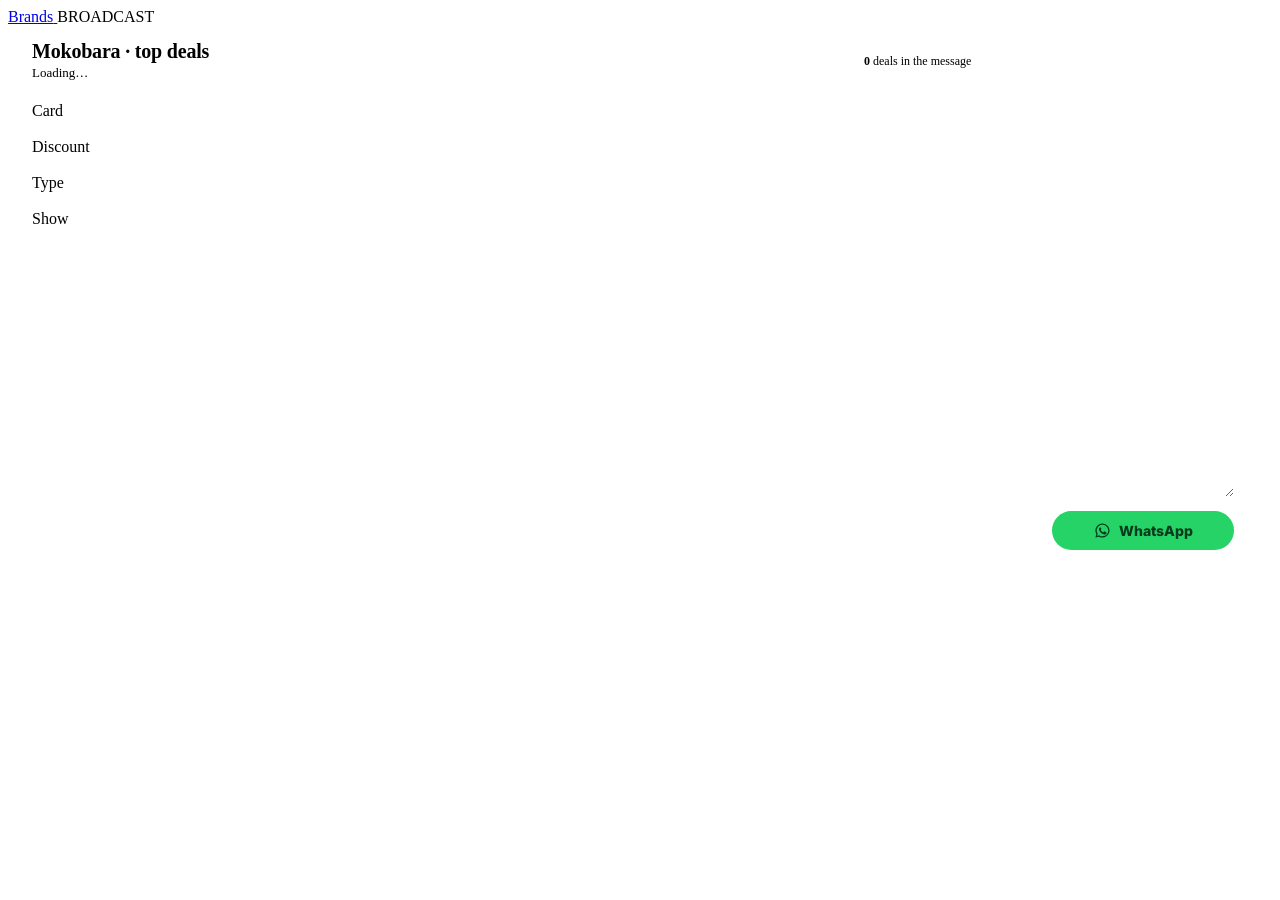
==== site/broadcast/index.html @ 8d0bdc22 "Unlisted /broadcast/ composer: pick top deals, copy a WhatsApp-ready message with affiliate links Co" ====
<!doctype html>
<html lang="en">
<head>
  <meta charset="utf-8" />
  <meta name="viewport" content="width=device-width, initial-scale=1" />
  <title>Broadcast | YourCardJourney Brands</title>
  <meta name="robots" content="noindex, nofollow">
  <meta name="theme-color" content="#c9184a">
  <link rel="icon" href="/favicon.svg" />
  <link rel="preconnect" href="https://fonts.googleapis.com">
  <link rel="preconnect" href="https://fonts.gstatic.com" crossorigin>
  <link href="https://fonts.googleapis.com/css2?family=Inter:wght@400;500;600;700;800&display=swap" rel="stylesheet">
  <link rel="stylesheet" href="/app.css" />
  <style>
    /* Unlisted composer: pick the deals, copy one WhatsApp-ready message.
       Prices use the coupon each product page shows (never an assumed one). */
    .bc { max-width: 1240px; margin: 0 auto; padding: 14px 24px 40px; display: grid; grid-template-columns: minmax(0, 1fr) 400px; gap: 22px; align-items: start; }
    .bc h1 { font-size: 20px; font-weight: 800; letter-spacing: -.01em; margin: 0 0 2px; }
    .bc .sub { color: var(--ink-2); font-size: 13px; margin: 0 0 12px; }
    .ctl { display: grid; grid-template-columns: 76px minmax(0, 1fr); align-items: center; column-gap: 14px; padding: 9px 0; border-top: 1px solid var(--line); }
    .ctl .rowbody { display: flex; flex-wrap: wrap; gap: 8px; align-items: center; }
    .pick { list-style: none; margin: 10px 0 0; padding: 0; display: grid; gap: 8px; }
    .pick li { display: grid; grid-template-columns: 22px 52px minmax(0, 1fr) auto; gap: 12px; align-items: center; padding: 8px 12px 8px 10px; border: 1px solid var(--line); border-radius: 16px; background: var(--s1); cursor: pointer; transition: border-color .15s, background .15s, opacity .15s; }
    .pick li.off { opacity: .45; }
    .pick li:not(.off) { border-color: color-mix(in srgb, var(--pri) 28%, var(--line)); }
    .pick input { width: 18px; height: 18px; accent-color: var(--pri); margin: 0; }
    .pick img { width: 52px; height: 52px; border-radius: 12px; object-fit: cover; background: var(--s2); }
    .pick .t { font-weight: 700; font-size: 13.5px; white-space: nowrap; overflow: hidden; text-overflow: ellipsis; }
    .pick .m { color: var(--ink-2); font-size: 12px; margin-top: 2px; font-variant-numeric: tabular-nums; }
    .pick .p { text-align: right; font-variant-numeric: tabular-nums; }
    .pick .p b { display: block; font-size: 16px; font-weight: 800; }
    .pick .p span { font-size: 11.5px; font-weight: 800; color: var(--pri); }
    .side { position: sticky; top: 76px; border: 1px solid var(--line); border-radius: 22px; background: var(--s1); padding: 14px; box-shadow: var(--shadow-1); }
    .side textarea { width: 100%; box-sizing: border-box; min-height: 420px; resize: vertical; border: 1px solid var(--line); border-radius: 14px; padding: 12px; background: var(--s2); color: var(--ink); font: 500 12.5px/1.5 ui-monospace, SFMono-Regular, Consolas, monospace; }
    .side .row { display: flex; gap: 8px; margin-top: 10px; }
    .act { flex: 1; display: inline-flex; justify-content: center; align-items: center; gap: 8px; border: 0; border-radius: 999px; padding: 11px 14px; font: 800 14px var(--font, Inter, sans-serif); cursor: pointer; text-decoration: none; transition: transform .12s, background .2s; }
    .act:active { transform: scale(.97); }
    .act.copy { background: var(--pri); color: #fff; }
    .act.copy.done { background: #16a34a; }
    .act.wa { background: #25d366; color: #073b1d; }
    .act svg { width: 17px; height: 17px; }
    .act .ok { display: none; } .act.done .ok { display: block; } .act.done .ic { display: none; }
    .side .meta { display: flex; justify-content: space-between; color: var(--ink-2); font-size: 12px; margin: 0 2px 8px; }
    .side .meta b { color: var(--ink); }
    @media (max-width: 900px) { .bc { grid-template-columns: 1fr; } .side { position: static; } .side textarea { min-height: 300px; } }
    @media (max-width: 600px) { .bc { padding: 10px 16px 32px; } .ctl { grid-template-columns: 64px minmax(0, 1fr); } .pick li { grid-template-columns: 20px 44px minmax(0, 1fr) auto; gap: 10px; } .pick img { width: 44px; height: 44px; } }
  </style>
</head>
<body>
<header class="topbar">
  <div class="topbar-inner">
    <a class="brand" href="/">
      <span class="brand-mark" id="mark"></span>
      <span class="brand-name">Brands</span>
    </a>
    <span class="crumb"><span>BROADCAST</span></span>
  </div>
</header>

<div class="bc">
  <section>
    <h1>Mokobara · top deals</h1>
    <p class="sub" id="fresh">Loading…</p>

    <div class="ctl"><span class="rowlabel">Card</span><div class="rowbody seg" id="card"></div></div>
    <div class="ctl"><span class="rowlabel">Discount</span><div class="rowbody" id="min"></div></div>
    <div class="ctl"><span class="rowlabel">Type</span><div class="rowbody" id="type"></div></div>
    <div class="ctl"><span class="rowlabel">Show</span><div class="rowbody" id="top"></div></div>

    <ul class="pick" id="list"></ul>
  </section>

  <aside class="side">
    <div class="meta"><span><b id="nSel">0</b> deals in the message</span><span id="nChars"></span></div>
    <textarea id="msg" spellcheck="false" aria-label="WhatsApp message"></textarea>
    <div class="row">
      <button class="act copy" id="copy" type="button">
        <svg class="ic" viewBox="0 0 24 24" fill="none" stroke="currentColor" stroke-width="2.2" stroke-linecap="round" stroke-linejoin="round"><rect x="8" y="8" width="12" height="12" rx="2.5"/><path d="M16 8V6a2 2 0 0 0-2-2H6a2 2 0 0 0-2 2v8a2 2 0 0 0 2 2h2"/></svg>
        <svg class="ok" viewBox="0 0 24 24" fill="none" stroke="currentColor" stroke-width="2.8" stroke-linecap="round" stroke-linejoin="round"><path d="M5 12.5l4.5 4.5L19 7.5"/></svg>
        Copy
      </button>
      <a class="act wa" id="wa" href="#" target="_blank" rel="noopener">
        <svg viewBox="0 0 24 24" fill="currentColor"><path d="M12 2a10 10 0 0 0-8.6 15.1L2 22l5-1.3A10 10 0 1 0 12 2zm0 18.2a8.2 8.2 0 0 1-4.2-1.2l-.3-.2-3 .8.8-2.9-.2-.3A8.2 8.2 0 1 1 12 20.2zm4.5-6.1c-.2-.1-1.5-.7-1.7-.8s-.4-.1-.6.1-.7.8-.8 1-.3.2-.5.1a6.7 6.7 0 0 1-3.3-2.9c-.2-.4.3-.4.8-1.3.1-.2 0-.3 0-.4l-.8-1.8c-.2-.5-.4-.4-.6-.4h-.5a1 1 0 0 0-.7.3 3 3 0 0 0-.9 2.2 5.2 5.2 0 0 0 1.1 2.8 11.9 11.9 0 0 0 4.6 4c1.7.7 2.4.8 3.2.7a2.8 2.8 0 0 0 1.8-1.3 2.3 2.3 0 0 0 .2-1.3c-.1-.1-.3-.2-.5-.3z"/></svg>
        WhatsApp
      </a>
    </div>
  </aside>
</div>

<script src="/common.js"></script>
<script>
(function () {
  "use strict";
  var $ = function (id) { return document.getElementById(id); };
  var inr = BR.inr, esc = BR.esc;
  var state = { card: "HDFC", min: 50, type: "", top: 10, one: true, off: {} };
  var items = [], updated = "";

  function pay(p) { return p.listed - (p.coupon || 0) - (state.card ? (p.banks[state.card] || 0) : 0); }
  function pct(p) { return p.mrp > 0 ? Math.round((p.mrp - pay(p)) / p.mrp * 100) : 0; }

  function chip(label, on, attr, val, count) {
    return '<button type="button" class="chip sm' + (on ? " is-active" : "") + '" ' + attr + '="' + esc(val) + '"><span>' + esc(label) + "</span>" +
      (count != null ? '<span class="count">' + count + "</span>" : "") + "</button>";
  }

  // best-first; "one per model" keeps the cheapest colour of each model+size
  function ranked() {
    var list = items.filter(function (p) { return p.stock && (!state.type || p.type === state.type) && pct(p) >= state.min; });
    list.sort(function (a, b) { return pct(b) - pct(a) || pay(a) - pay(b); });
    if (state.one) {
      var seen = {};
      list = list.filter(function (p) { var k = p.title + "|" + p.size; if (seen[k]) return false; seen[k] = 1; return true; });
    }
    return list.slice(0, state.top);
  }

  function line(p, i) {
    var parts = [];
    if (p.coupon) parts.push("coupon " + inr(p.coupon));
    var b = state.card ? (p.banks[state.card] || 0) : 0;
    if (b) parts.push(state.card + " " + inr(b));
    return (i + 1) + ". *" + p.title + (p.size ? " " + p.size : "") + "*" + (p.colour ? " (" + p.colour + ")" : "") + "\n" +
      "   👉 *" + inr(pay(p)) + "* · " + pct(p) + "% off " + inr(p.mrp) + (parts.length ? "\n   " + parts.join(" + ") : "") + "\n" +
      "   " + p.url;
  }

  function render() {
    var cards = {};
    items.forEach(function (p) { Object.keys(p.banks).forEach(function (c) { cards[c] = (cards[c] || 0) + 1; }); });
    $("card").innerHTML = ["", "HDFC"].concat(Object.keys(cards).filter(function (c) { return c !== "HDFC"; }).sort(function (a, b) { return cards[b] - cards[a]; }))
      .map(function (c) { return '<button type="button" data-card="' + esc(c) + '" aria-pressed="' + (state.card === c) + '">' + (c || "No card") + "</button>"; }).join("");

    var base = items.filter(function (p) { return p.stock && (!state.type || p.type === state.type); });
    $("min").innerHTML = [0, 40, 50, 60, 70].map(function (n) {
      return chip(n ? "≥ " + n + "%" : "Any", state.min === n, "data-min", n, base.filter(function (p) { return pct(p) >= n; }).length);
    }).join("");

    var types = {};
    items.forEach(function (p) { if (p.stock) types[p.type] = (types[p.type] || 0) + 1; });
    $("type").innerHTML = chip("All", !state.type, "data-type", "") +
      Object.keys(types).sort(function (a, b) { return types[b] - types[a]; }).map(function (t) { return chip(t, state.type === t, "data-type", t, types[t]); }).join("");

    $("top").innerHTML = [5, 10, 15, 20].map(function (n) { return chip("Top " + n, state.top === n, "data-top", n); }).join("") +
      chip("One per model", state.one, "data-one", "1");

    var list = ranked();
    $("list").innerHTML = list.map(function (p) {
      var on = !state.off[p.id];
      return '<li class="' + (on ? "" : "off") + '" data-id="' + esc(p.id) + '"><input type="checkbox"' + (on ? " checked" : "") + ' tabindex="-1">' +
        (p.img ? '<img src="' + esc(p.img) + '" alt="" loading="lazy">' : "<span></span>") +
        '<div><div class="t">' + esc(p.title) + (p.size ? " " + esc(p.size) : "") + '</div><div class="m">' + esc(p.colour || p.type) +
        (p.coupon ? " · coupon " + inr(p.coupon) : "") + '</div></div>' +
        '<div class="p"><b>' + inr(pay(p)) + "</b><span>" + pct(p) + "% off</span></div></li>";
    }).join("") || '<li class="off"><span></span><span></span><div class="t">Nothing at this discount — loosen a filter.</div></li>';

    var pick = list.filter(function (p) { return !state.off[p.id]; });
    var head = "🧳 *Mokobara deals on Flipkart*" + (state.card ? " — with " + state.card + " card" : "") + "\n" +
      "Prices worked out: coupon + card offer, live " + BR.ago(updated) + "\n";
    var msg = head + "\n" + pick.map(line).join("\n\n") +
      "\n\nAll deals 👉 https://brands.yourcardjourney.store/mokobara/\nShared by @YourCardJourney";
    $("msg").value = msg;
    $("nSel").textContent = pick.length;
    $("nChars").textContent = msg.length + " chars";
    $("wa").href = "https://wa.me/?text=" + encodeURIComponent(msg);
  }

  document.addEventListener("click", function (e) {
    var b = e.target.closest("button[data-card],button[data-min],button[data-type],button[data-top],button[data-one],li[data-id]");
    if (!b) return;
    if (b.dataset.card != null) state.card = b.dataset.card;
    else if (b.dataset.min != null) state.min = +b.dataset.min;
    else if (b.dataset.type != null) state.type = b.dataset.type;
    else if (b.dataset.top != null) state.top = +b.dataset.top;
    else if (b.dataset.one != null) state.one = !state.one;
    else if (b.dataset.id) state.off[b.dataset.id] = !state.off[b.dataset.id];
    render();
  });
  $("msg").addEventListener("input", function () {
    $("nChars").textContent = this.value.length + " chars";
    $("wa").href = "https://wa.me/?text=" + encodeURIComponent(this.value);
  });
  $("copy").addEventListener("click", function () {
    var btn = this, done = function () { btn.classList.add("done"); setTimeout(function () { btn.classList.remove("done"); }, 1400); };
    if (navigator.clipboard) navigator.clipboard.writeText($("msg").value).then(done, function () { $("msg").select(); document.execCommand("copy"); done(); });
    else { $("msg").select(); document.execCommand("copy"); done(); }
  });

  $("mark").innerHTML = BR.TAG;
  fetch("/mokobara/products.json", { cache: "no-cache" }).then(function (r) { return r.json(); }).then(function (d) {
    items = d.items || []; updated = d.updated;
    $("fresh").innerHTML = '<span class="fresh-dot"></span>Prices read from Flipkart ' + BR.ago(updated) + " · every link is our ExtraPe affiliate link";
    render();
  });
})();
</script>
</body>
</html>
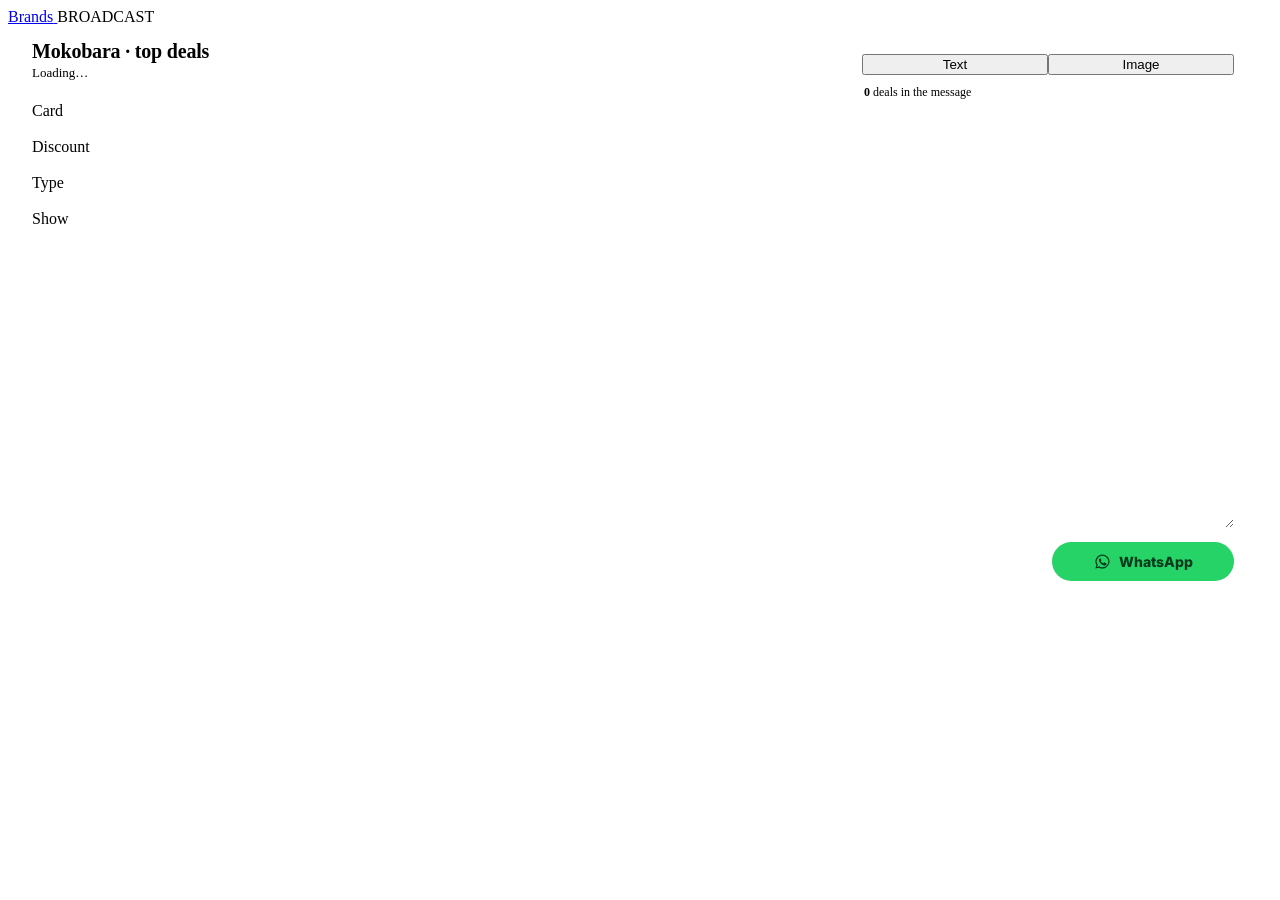
==== commit 28e14c69: "Broadcast: Image tab draws a 1080px deal picture (photos, numbered like the message) with Share / Co" ====
--- a/site/broadcast/index.html
+++ b/site/broadcast/index.html
@@ -10,7 +10,7 @@
   <link rel="preconnect" href="https://fonts.googleapis.com">
   <link rel="preconnect" href="https://fonts.gstatic.com" crossorigin>
   <link href="https://fonts.googleapis.com/css2?family=Inter:wght@400;500;600;700;800&display=swap" rel="stylesheet">
-  <link rel="stylesheet" href="/app.css" />
+  <link rel="stylesheet" href="/app.css?v=0" />
   <style>
     /* Unlisted composer: pick the deals, copy one WhatsApp-ready message.
        Prices use the coupon each product page shows (never an assumed one). */
@@ -42,6 +42,12 @@
     .act .ok { display: none; } .act.done .ok { display: block; } .act.done .ic { display: none; }
     .side .meta { display: flex; justify-content: space-between; color: var(--ink-2); font-size: 12px; margin: 0 2px 8px; }
     .side .meta b { color: var(--ink); }
+    .tabs { display: flex; margin-bottom: 10px; }
+    .tabs button { flex: 1; }
+    .pane[hidden] { display: none; }
+    .shot { display: block; width: 100%; border-radius: 14px; border: 1px solid var(--line); background: var(--s2); min-height: 240px; max-height: 560px; object-fit: contain; object-position: top; }
+    .shot.busy { opacity: .55; transition: opacity .2s; }
+    .act.ghost { background: var(--s2); color: var(--ink); border: 1px solid var(--line); }
     @media (max-width: 900px) { .bc { grid-template-columns: 1fr; } .side { position: static; } .side textarea { min-height: 300px; } }
     @media (max-width: 600px) { .bc { padding: 10px 16px 32px; } .ctl { grid-template-columns: 64px minmax(0, 1fr); } .pick li { grid-template-columns: 20px 44px minmax(0, 1fr) auto; gap: 10px; } .pick img { width: 44px; height: 44px; } }
   </style>
@@ -71,6 +77,26 @@
   </section>
 
   <aside class="side">
+    <div class="seg tabs" id="tabs" role="tablist">
+      <button type="button" data-tab="text" aria-pressed="true">Text</button>
+      <button type="button" data-tab="image" aria-pressed="false">Image</button>
+    </div>
+    <div class="pane" id="paneImage" hidden>
+      <div class="meta"><span><b id="nImg">0</b> deals in the picture</span><span>1080 px wide</span></div>
+      <img class="shot" id="shot" alt="Broadcast picture preview">
+      <div class="row">
+        <button class="act copy" id="share" type="button">
+          <svg class="ic" viewBox="0 0 24 24" fill="none" stroke="currentColor" stroke-width="2.2" stroke-linecap="round" stroke-linejoin="round"><path d="M12 3v12M7 8l5-5 5 5M5 14v5a2 2 0 0 0 2 2h10a2 2 0 0 0 2-2v-5"/></svg>
+          <svg class="ok" viewBox="0 0 24 24" fill="none" stroke="currentColor" stroke-width="2.8" stroke-linecap="round" stroke-linejoin="round"><path d="M5 12.5l4.5 4.5L19 7.5"/></svg>
+          <span id="shareLbl">Share</span>
+        </button>
+        <a class="act ghost" id="dl" download="mokobara-deals.png" href="#">
+          <svg viewBox="0 0 24 24" fill="none" stroke="currentColor" stroke-width="2.2" stroke-linecap="round" stroke-linejoin="round"><path d="M12 4v11M7 10l5 5 5-5M5 20h14"/></svg>
+          Download
+        </a>
+      </div>
+    </div>
+    <div class="pane" id="paneText">
     <div class="meta"><span><b id="nSel">0</b> deals in the message</span><span id="nChars"></span></div>
     <textarea id="msg" spellcheck="false" aria-label="WhatsApp message"></textarea>
     <div class="row">
@@ -84,10 +110,11 @@
         WhatsApp
       </a>
     </div>
+    </div>
   </aside>
 </div>
 
-<script src="/common.js"></script>
+<script src="/common.js?v=0"></script>
 <script>
 (function () {
   "use strict";
@@ -163,6 +190,100 @@
     $("nSel").textContent = pick.length;
     $("nChars").textContent = msg.length + " chars";
     $("wa").href = "https://wa.me/?text=" + encodeURIComponent(msg);
+    picked = pick;
+    if (tab === "image") schedule();
+  }
+
+  // ---- the picture: same deals, same numbers, drawn on a canvas ----
+  // Flipkart's image CDN sends Access-Control-Allow-Origin: *, so the photos
+  // can be drawn without tainting the canvas.
+  var MAX_IMG = 10, tab = "text", picked = [], blob = null, timer = 0, token = 0, imgs = {};
+  function load(src) {
+    if (!imgs[src]) imgs[src] = new Promise(function (ok) {
+      var im = new Image(); im.crossOrigin = "anonymous";
+      im.onload = function () { ok(im); }; im.onerror = function () { ok(null); };
+      im.src = src;
+    });
+    return imgs[src];
+  }
+  function rr(c, x, y, w, h, r) { c.beginPath(); c.moveTo(x + r, y); c.arcTo(x + w, y, x + w, y + h, r); c.arcTo(x + w, y + h, x, y + h, r); c.arcTo(x, y + h, x, y, r); c.arcTo(x, y, x + w, y, r); c.closePath(); }
+  function fit(c, text, max) {
+    if (c.measureText(text).width <= max) return text;
+    while (text.length > 1 && c.measureText(text + "…").width > max) text = text.slice(0, -1);
+    return text.trim() + "…";
+  }
+  function wrap(c, text, max, lines) {
+    var out = [], cur = "";
+    text.split(" ").forEach(function (w) { var t = cur ? cur + " " + w : w; if (c.measureText(t).width > max && cur) { out.push(cur); cur = w; } else cur = t; });
+    if (cur) out.push(cur);
+    if (out.length > lines) { out = out.slice(0, lines); out[lines - 1] = fit(c, out[lines - 1] + " …", max); }
+    return out;
+  }
+  function schedule() { clearTimeout(timer); $("shot").classList.add("busy"); timer = setTimeout(draw, 220); }
+
+  function draw() {
+    var me = ++token, list = picked.slice(0, MAX_IMG);
+    $("nImg").textContent = list.length;
+    var W = 1080, P = 48, G = 26, CW = (W - P * 2 - G) / 2, PH = 380, TH = 214, CH = PH + TH, HEAD = 236, FOOT = 132;
+    var rows = Math.max(1, Math.ceil(list.length / 2)), H = HEAD + rows * CH + (rows - 1) * G + 44 * 2 + FOOT;
+    Promise.all([document.fonts ? document.fonts.ready : 0, load("/yourcardjourney.png")].concat(list.map(function (p) { return p.img ? load(p.img) : null; })))
+      .then(function (got) {
+        if (me !== token) return;
+        var logo = got[1], photos = got.slice(2);
+        var cv = document.createElement("canvas"); cv.width = W; cv.height = H;
+        var c = cv.getContext("2d"), F = "Inter, system-ui, sans-serif";
+        c.fillStyle = "#fff4f7"; c.fillRect(0, 0, W, H);
+        // header band
+        var g = c.createLinearGradient(0, 0, W, HEAD); g.addColorStop(0, "#f13ab1"); g.addColorStop(.5, "#ff3f6c"); g.addColorStop(1, "#fd913c");
+        c.fillStyle = g; rr(c, 0, -40, W, HEAD + 40, 48); c.fill();
+        c.fillStyle = "rgba(255,255,255,.82)"; c.font = "800 26px " + F; c.fillText("FLIPKART  ·  PRICES WORKED OUT", P, 74);
+        c.fillStyle = "#fff"; c.font = "800 74px " + F; c.fillText("Mokobara deals", P, 150);
+        c.font = "600 27px " + F; c.fillStyle = "rgba(255,255,255,.92)";
+        c.fillText(fit(c, (state.card ? "With " + state.card + " card" : "No card offer") + "  ·  coupon + card offer included  ·  " +
+          new Date(updated).toLocaleString("en-IN", { day: "numeric", month: "short", hour: "numeric", minute: "2-digit" }), W - P * 2), P, 198);
+        // one card per deal, numbered like the message
+        list.forEach(function (p, i) {
+          var x = P + (i % 2) * (CW + G), y = HEAD + 44 + Math.floor(i / 2) * (CH + G);
+          c.save(); c.shadowColor = "rgba(201,24,74,.12)"; c.shadowBlur = 30; c.shadowOffsetY = 8;
+          c.fillStyle = "#fff"; rr(c, x, y, CW, CH, 30); c.fill(); c.restore();
+          var im = photos[i];
+          if (im) {
+            c.save(); rr(c, x, y, CW, PH, 30); c.clip();
+            var k = Math.min((CW - 40) / im.width, (PH - 30) / im.height), w = im.width * k, h = im.height * k;
+            c.drawImage(im, x + (CW - w) / 2, y + (PH - h) / 2 + 6, w, h); c.restore();
+          }
+          c.fillStyle = "#1f1235"; rr(c, x + 18, y + 18, 54, 54, 27); c.fill();
+          c.fillStyle = "#fff"; c.font = "800 26px " + F; c.textAlign = "center"; c.fillText(String(i + 1), x + 45, y + 54); c.textAlign = "left";
+          var off = pct(p) + "% OFF"; c.font = "800 26px " + F; var ow = c.measureText(off).width + 32;
+          c.fillStyle = "#ff3f6c"; rr(c, x + CW - ow - 18, y + 20, ow, 50, 25); c.fill();
+          c.fillStyle = "#fff"; c.fillText(off, x + CW - ow - 2, y + 54);
+          var ty = y + PH + 14;
+          c.fillStyle = "#efe7ee"; c.fillRect(x + 24, y + PH, CW - 48, 2);
+          c.fillStyle = "#1a1320"; c.font = "700 27px " + F;
+          wrap(c, p.title + (p.size ? " " + p.size : ""), CW - 48, 2).forEach(function (l, n) { c.fillText(l, x + 24, ty + 34 + n * 34); });
+          c.fillStyle = "#7a6f80"; c.font = "500 21px " + F; c.fillText(fit(c, p.colour || p.type, CW - 48), x + 24, ty + 102);
+          c.fillStyle = "#c9184a"; c.font = "800 50px " + F; var pr = inr(pay(p)); c.fillText(pr, x + 24, ty + 162);
+          var pw = c.measureText(pr).width, mrp = inr(p.mrp); c.fillStyle = "#9a8fa0"; c.font = "500 24px " + F;
+          c.fillText(mrp, x + 38 + pw, ty + 160); c.fillRect(x + 38 + pw, ty + 152, c.measureText(mrp).width, 2);
+          var bits = [], b = state.card ? (p.banks[state.card] || 0) : 0;
+          if (p.coupon) bits.push("Coupon " + inr(p.coupon));
+          if (b) bits.push(state.card + " " + inr(b));
+          if (bits.length) { c.fillStyle = "#5b3fd6"; c.font = "700 20px " + F; c.fillText(fit(c, bits.join("  +  "), CW - 48), x + 24, ty + 194); }
+        });
+        var fy = H - FOOT;
+        c.fillStyle = "#1f1235"; c.fillRect(0, fy, W, FOOT);
+        var tx = P + (logo ? 96 : 0);
+        if (logo) c.drawImage(logo, P, fy + 30, 72, 72);
+        c.fillStyle = "#fff"; c.font = "800 30px " + F; c.fillText("brands.yourcardjourney.store/mokobara", tx, fy + 62);
+        c.fillStyle = "rgba(255,255,255,.7)"; c.font = "600 22px " + F; c.fillText("Shared by @YourCardJourney  ·  buy links in the message", tx, fy + 96);
+        cv.toBlob(function (bl) {
+          if (me !== token || !bl) return;
+          blob = bl;
+          var u = URL.createObjectURL(bl), old = $("shot").src;
+          $("shot").src = u; $("dl").href = u; $("shot").classList.remove("busy");
+          if (old && old.indexOf("blob:") === 0) setTimeout(function () { URL.revokeObjectURL(old); }, 4000);
+        }, "image/png");
+      });
   }
 
   document.addEventListener("click", function (e) {
@@ -180,6 +301,27 @@
     $("nChars").textContent = this.value.length + " chars";
     $("wa").href = "https://wa.me/?text=" + encodeURIComponent(this.value);
   });
+  $("tabs").addEventListener("click", function (e) {
+    var b = e.target.closest("[data-tab]"); if (!b) return;
+    tab = b.dataset.tab;
+    this.querySelectorAll("button").forEach(function (x) { x.setAttribute("aria-pressed", String(x === b)); });
+    $("paneText").hidden = tab !== "text"; $("paneImage").hidden = tab !== "image";
+    if (tab === "image") schedule();
+  });
+  // Phones: the share sheet gets the picture with the message as its caption.
+  // Laptops: copy the picture, then paste it into WhatsApp Web.
+  var canShare = false;
+  try { canShare = !!(navigator.canShare && navigator.canShare({ files: [new File([""], "x.png", { type: "image/png" })] })); } catch (e) {}
+  $("shareLbl").textContent = canShare ? "Share" : "Copy image";
+  $("share").addEventListener("click", function () {
+    if (!blob) return;
+    var btn = this, done = function () { btn.classList.add("done"); setTimeout(function () { btn.classList.remove("done"); }, 1400); };
+    if (canShare) {
+      navigator.share({ files: [new File([blob], "mokobara-deals.png", { type: "image/png" })], text: $("msg").value }).then(done, function () {});
+    } else if (navigator.clipboard && window.ClipboardItem) {
+      navigator.clipboard.write([new ClipboardItem({ "image/png": blob })]).then(done, function () { $("dl").click(); });
+    } else $("dl").click();
+  });
   $("copy").addEventListener("click", function () {
     var btn = this, done = function () { btn.classList.add("done"); setTimeout(function () { btn.classList.remove("done"); }, 1400); };
     if (navigator.clipboard) navigator.clipboard.writeText($("msg").value).then(done, function () { $("msg").select(); document.execCommand("copy"); done(); });
